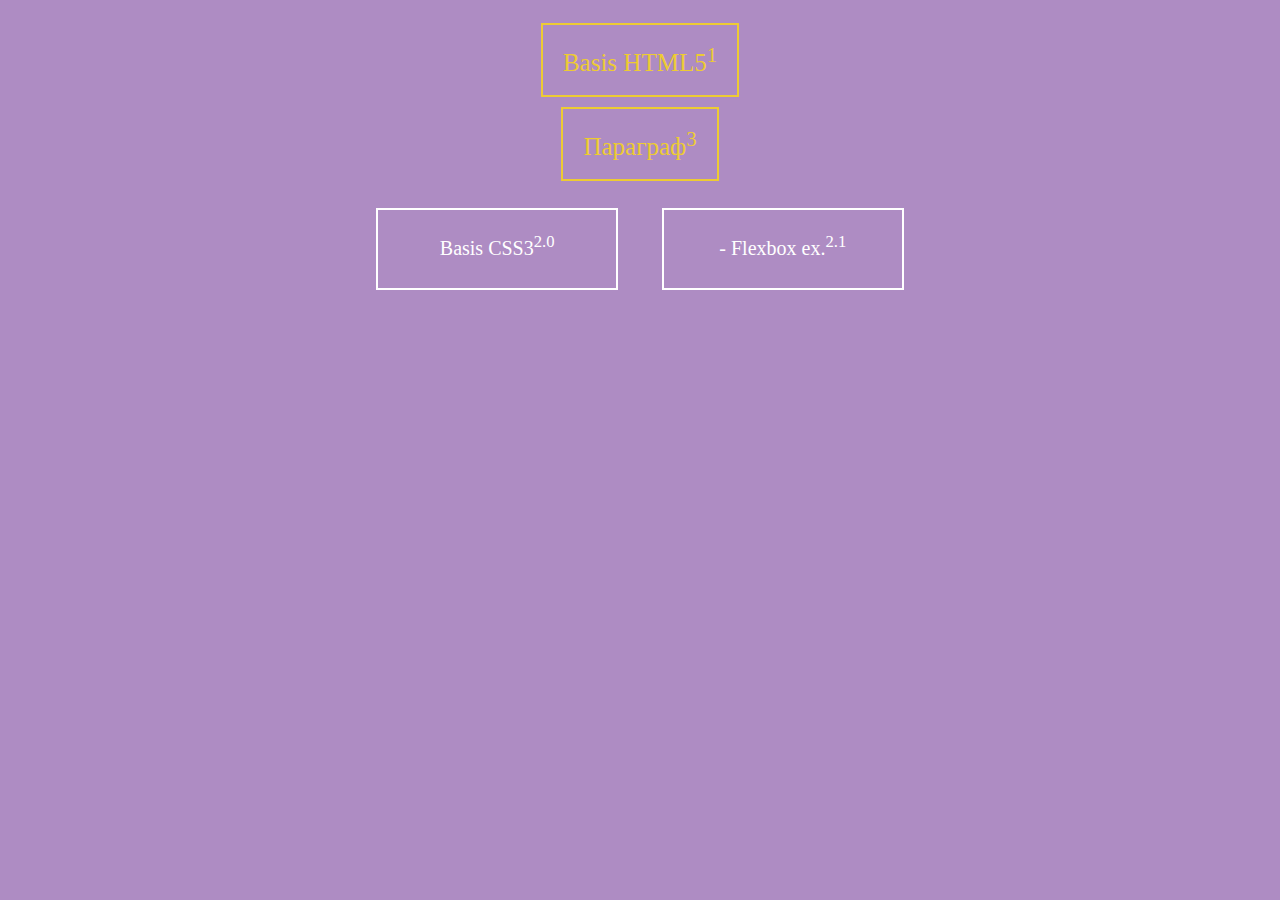
==== HTML/index.html @ 4208562d "initial commit" ====
<!DOCTYPE html>
<html lang="en">
  <head>
    <!-- <base href="content/"> -->

    <meta name="description" content="Навигациоонный элемент E2Book" />
    <meta name="author" content="Andrei K." />
    <meta charset="UTF-8" />

    <meta name="viewport" content="width=device-width, initial-scale=1.0" />
    <link rel="stylesheet" type="text/css" href="../res/css/styles.css" />
    <title>Navigation Page</title>
  </head>
  <body class="body">
    <div class="main_div">
      <div class="content_div">
        <a class="main_link" href="../HTML/html_test.html"
          >Basis HTML5<sup>1</sup></a
        >
        <br />
        <a class="main_link" href="#paragraph2">Параграф<sup>3</sup></a
        ><br />
      </div>
    </div>
    <div class="flex-div">
      <a class="main_link flex-item" href="../HTML/css_test.html"
        >Basis CSS3<sup>2.0</sup></a
      >
      <a class="main_link flex-item" href="../HTML/flexbox.html">
        - Flexbox ex.<sup>2.1</sup></a
      >
    </div>
  </body>
</html>
---- res/css/styles.css ----
/* * {
  padding: 0%;
  margin: 0%;
} */
/* @import url("https://fonts.googleapis.com/css2?family=Poppins:ital,wght@0,100;0,200;0,300;0,400;0,500;0,600;0,700;0,800;0,900;1,100;1,200;1,300;1,400;1,500;1,600;1,700;1,800;1,900&family=Qwitcher+Grypen:wght@400;700&display=swap"); */
/* @font-face {
  font-family: "Poppins";
  src: url("/res/fonts/Poppins-Regular.ttf");
  font-weight: 400;
  font-style: normal;
  font-display: swap;
} */
/* @font-face {
  font-family: "Poppins";
  src: url("/res//fonts/Poppins-Regular.ttf");
  font-weight: 400;
  font-style: normal;
  font-display: swap;
} */

/* .fonts {
  font-family: "Poppins";
} */
.main_link {
  font-family: Consolas;
  justify-content: center;
  align-items: center;
  margin: 5px;
  height: 30px;
  text-decoration: none; /*Убираем стандартное подчёркивание ссылки если оно ещё не убрано*/
  display: inline-block; /*делаем чтобы наша ссылка из строчного элемента превратилась в строчно-блочный*/
  line-height: 1; /*Задаём высоту строки (можно в пикселях)*/
  color: #edcb33; /*Задаём цвет ссылки*/
  border: 2px solid;
  padding: 20px;
}
.main_link:after {
  display: block; /*превращаем его в блочный элемент*/
  content: ""; /*контента в данном блоке не будет поэтому в кавычках ничего не ставим*/
  height: 3px; /*задаём высоту линии*/
  width: 0%; /*задаём начальную ширину элемента (линии)*/
  background-color: #b380b5; /*цвет фона элемента*/
  transition: width 1s linear; /*данное свойство отвечает за плавное изменение ширины. Здесь можно задать время анимации в секундах (в данном случае задано 0.4 секунды)*/
}

.link a:hover:after,
.link a:focus:after {
  width: 100%;
}
a {
  text-decoration: none; /*Убираем стандартное подчёркивание ссылки если оно ещё не убрано*/
  display: inline-block; /*делаем чтобы наша ссылка из строчного элемента превратилась в строчно-блочный 
    line-height: 1; /*Задаём высоту строки (можно в пикселях)*/
  color: #59e7c8; /*Задаём цвет ссылки*/
}
a:after {
  display: block; /*превращаем его в блочный элемент*/
  content: ""; /*контента в данном блоке не будет поэтому в кавычках ничего не ставим*/
  height: 3px; /*задаём высоту линии*/
  width: 0%; /*задаём начальную ширину элемента (линии)*/
  background-color: #a784b5; /*цвет фона элемента*/
  transition: width 2s linear; /*данное свойство отвечает за плавное изменение ширины. Здесь можно задать время анимации в секундах (в данном случае задано 0.4 секунды)*/
}
a:hover:after,
a:focus:after {
  width: 100%;
}
a:hover {
  color: #65e7e3;
}
header {
  width: 100vw;
}
.main_div {
  display: block;
  /* background: rgb(106, 182, 199); */
  align-items: center;

  width: 220px;
  justify-content: center;
  margin-left: auto;
  margin-right: auto;
  font-size: 25px;
}
.content_div {
  display: block;
  align-items: center;
  justify-content: center;
  text-align: center;
  padding-top: 10px;
  /* background-color: bisque; */
  border-radius: 10px;
}

.body {
  background: #ae8cc3;
  background-image: url("https://avatars.mds.yandex.net/i?id=8b2ffc0ca35e71a973d6b44daa8eac3d_l-8224882-images-thumbs&ref=rim&n=13&w=1920&h=1080");
  background-size: cover;
}

.body1 {
  background: #ae8cc3;
  background-image: url("https://i.pinimg.com/originals/6b/b8/bf/6bb8bfc93f4d236c5cb8446c4ed2f5fe.jpg");
  background-size: inherit;
}

.body_css {
  background: #ae8cc3;
  background-image: url("https://i.ytimg.com/vi/AdyAXSC1bRY/maxresdefault.jpg?sqp=-oaymwEmCIAKENAF8quKqQMa8AEB-AH-CYAC0AWKAgwIABABGCogWSh_MA8=&amp;rs=AOn4CLBdnyCJAShDKPAisSN-ulhDhaa_IQ");
  background-size: cover;
  margin: 0;
  padding: 0;
  width: 100vw;
  height: 100vh;
  overflow-x: hidden;
  overflow-y: scroll;
  /* opacity: 1  ; */
}
.all_blur {
  backdrop-filter: blur(4px);
  display: block;
  width: 100vw;
  /* height: 100vh; */
}

.img {
  background-size: cover;
  float: left;
  margin-right: 10px;
  height: 300px;
  width: 300px;
}
.img1 {
  background-image: url("https://zefirka.club/uploads/posts/2022-11/1667338154_1-zefirka-club-p-pikselnie-risunki-anime-1.png");
}

.div_img {
  margin-top: 50px;
  display: block;
  height: 400px;
  width: 400px;
  margin-left: auto;
  margin-right: auto;
}
.div_img1 > p {
  color: #b380b5;
}

.div_img2 > p {
  color: #ba4c7a;
}
.img2 {
  background-image: url("https://furman.top/uploads/posts/2023-05/1683287876_furman-top-p-pikselnii-zamok-fon-instagram-57.png");
}
ol > li {
  color: antiquewhite;
  font-size: 20px;
}
ul > li {
  color: rgb(167, 118, 54);
  font-size: 30px;
}
h2 {
  display: inline-block;
  border: solid 2px;
  padding: 10px;
  color: rgb(141, 247, 224);
}

details {
  display: block;
  height: 400px;
  width: 500px;
  margin-left: auto;
  margin-right: auto;
  overflow-x: hidden;
}
details > summary {
  font-size: 50px;
  color: rgb(245, 223, 194);
}
details li {
  font-size: 40px;
  color: rgb(185, 133, 225);
}

.table_div {
  display: block;
}
table {
  font-size: 60px;
  margin-left: auto;
  margin-right: auto;
  color: #edcb33;
  /* border: solid 3px; */
}

td {
  border: 2px solid #edcb33;
}

.img_link {
  width: 300;
  height: 200px;
  background-size: cover;
}
.div_iframe {
  width: 1000px;
  height: 600px;
  margin-top: 50px;
  margin-bottom: 100px;
  display: block;
  margin-left: auto;
  margin-right: auto;
}

.div_iframe > h2 {
  width: 170px;
  display: block;
  margin-left: auto;
  margin-right: auto;
}

iframe {
  width: 99%;
  height: 99%;
}

.p_1 {
  /* color: rgb(225, 210, 189); */
  font-family: "Jersey10";
  font-size: 40px;
  background-image: linear-gradient(to left, #654965, #eec4f3);
  color: transparent;
  background-clip: text;
  padding-left: 100px;
  padding-right: 100px;
  text-align: justify;
  text-indent: 35px;
}
.p_1_1 {
  text-shadow: 3px -2px 1px #e5d8d8;
}

.message_container {
  display: block;
  width: 100%vw;
  height: 100%vh;
}
.message {
  margin-top: 50px;
  font-weight: 600;
  width: 200px;
  background-color: rgb(15, 76, 155);
  height: 40px;
  font-size: 20px;
  font-family: BungeeTint;
  line-height: 40px;
  text-align: center;
  vertical-align: middle;

  border-radius: 10px;
  border-bottom-left-radius: 0px;
  color: #b1da36;
  margin-left: auto;
  margin-right: auto;
  transition: all 1.5s;
}
.message:hover {
  color: #f75ce5;
  transform: scale(110%);
}
.message::after {
  content: "";
  width: 0%; /*задаём начальную ширину элемента (линии)*/
  background-color: #a784b5; /*цвет фона элемента*/
  transition: all 1.5s linear; /*данное свойство отвечает за плавное изменение ширины. Здесь можно задать время анимации в секундах (в данном случае задано 0.4 секунды)*/
  display: block;
  border: solid 0px #f75ce5;
}
.message:hover::after {
  border: solid 1px #f75ce5;
  width: 95%;
}

.display_var {
  font-size: 30px;
  color: #11bc0e;
  display: block;
  padding-left: 20px;
  padding-right: 20px;
  margin-left: 20px;
  margin-right: 20px;
  width: 95vw;
  height: 300px;
  block-size: border-box;
}
.borders {
  margin: 3px;
  border: solid 2px #e47474;
}
.disp_inl {
  display: inline;
  background-color: #65e7e3;
}

.disp_inl-bl {
  display: inline-block;
  background-color: #65e7e3;
}
.disp_li-it {
  display: list-item;
  background-color: #65e7e3;
}
.disp_bl {
  display: block;
  background-color: #65e7e3;
}
.disp_run {
  display: run-in;
  background-color: #65e7e3;
}
.disp_flex {
  display: flex;
  background-color: #65e7e3;
}

.disp_in-table {
  display: inline-table;
  background-color: #65e7e3;
}
.disp_none {
  display: none;
  background-color: #65e7e3;
}

.wrapper_trans {
  position: relative;
  width: 100%;
  height: 400px;
}
.div_trans {
  position: absolute;
  width: 200px;
  height: 200px;
  left: 0%;
  right: 0%;
  margin: 0 auto;
  background-color: #11bc0e;
  color: #df75d6;
  top: calc(50%-200px);
  top: 50%;
  transform: translate(0, -50%);
  line-height: 190px;
  text-align: center;
  font-size: 30px;
  font-weight: 700;
  text-shadow: #ba4c7a 3px 3px 2px;
  border: solid 2px #65e7e3;
  border-radius: 10px;
  transition: all 0.8s linear;
}

.div_trans::before {
  content: "<@";
}
.div_trans::after {
  content: "@>";
}

.div_trans:hover {
  background-color: #df75d6;
  color: #11bc0e;
  text-shadow: #464c46 2px 3px 2px;
  transform-origin: center;
  /* transform: rotate(90deg) translate(-100px, -100px); */
  transform: rotate(90deg) translate(-100px, -0px) scale(80%);
}

@keyframes backgroundColorAnimation {
  0% {
    background-color: rgb(250, 62, 62);
    background-image: linear-gradient(to left, #b40505, #d77e7e);
    transform-origin: center;
    /* transform: rotate(90deg) translate(-100px, - 100px); */
    transform: rotate(0deg) translate(0px, -0px);
  }
  25% {
    background-color: rgb(247, 179, 53);
    background-image: linear-gradient(to left, #a99516, #ede38e);
    transform-origin: center;
    /* transform: rotate(90deg) translate(-100px, -100px); */
    transform: rotate(1800deg) translate(0px, -0px);
  }
  50% {
    background-color: rgb(248, 248, 61);
    background-image: linear-gradient(to left, #a29d31, #22ae12);
    transform-origin: center;
    /* transform: rotate(90deg) translate(-100px, -100px); */
    transform: rotate(3600deg) translate(0px, -0px);
  }
  75% {
    background-color: rgb(75, 254, 75);
    background-image: linear-gradient(to left, #fc1313, #a7e78f);
    transform-origin: center;
    /* transform: rotate(90deg) translate(-100px, -100px); */
    transform: rotate(5400deg) translate(0px, -0px);
  }
  100% {
    background-color: rgb(252, 78, 78);
    background-image: linear-gradient(to left, #fc1313, #d77e7e);
    transform-origin: center;
    /* transform: rotate(90deg) translate(-100px, -100px); */
    transform: rotate(7200deg) translate(0px, -0px);
  }
}

.div_test_wrap {
  width: 100vw;
  padding-bottom: 100px;
}
.div_test_wrap > p {
  display: block;
  border: solid 3px #ea51eaa2;
  font-size: 80px;

  text-decoration: overline #7bc2c3b1;
  font-family: "Poppins";
  color: #c7c9db;
  text-align: center;
}
.div_test {
  width: 200px;
  height: 200px;
  margin: 0 auto;
  border: 1px solid #333;
  background-color: red;
  transition: all 1s;
  border-radius: 65px;
  line-height: 10px;
  color: #ee8fddd7;
  font-size: 40px;
  margin-top: 50px;
  margin-bottom: 50px;
}
.div_test:hover {
  transform: scale(120%);
  background-color: #000;
  animation-name: backgroundColorAnimation;
  animation-duration: 2s;
  animation-timing-function: linear;
  animation-iteration-count: infinite;
}

.flex-container {
  display: flex;
  width: 100%;
  margin-top: 50px;
  justify-content: center;
  align-items: center;
  flex-direction: row;
  flex-wrap: wrap;
}
.flex-container2 {
  flex-direction: column;
  justify-content: center;
  align-items: center;
}

.flex-item {
  color: #ffffff;
  border: 2px solid #fff;
  padding: 15px;
  margin-right: 20px;
  margin-bottom: 40px;
  width: 25%;
}
.flex-item2 {
  margin-top: 10px;
  width: 60%;
}

.flex-div {
  display: flex;
  flex-direction: row;
  width: 60%;
  margin: 0 auto;
  justify-content: center;
}

.flex-item {
  font-size: 20px;
  padding: 0;
  margin: 0;
  padding: 1.2em;
  margin: 1.1em;
  text-align: center;
}
.fb_body {
  background-color: #458583;
  position: relative;
  width: 99%;
}
.fb_header {
  position: fixed;
  display: flex;
  flex-direction: row;
  width: 80%;
  justify-content: center;
  right: 0;
  left: 0;
  margin: 0 auto;
}
.fb_item {
  display: block;
  padding: 1.1rem;
  /* border: solid 2px #22ae12; */
  /* border-radius: 1.3rem; */
  /* margin: 1.2rem; */
  margin: 1px;
  flex: 1 0 auto;
  text-align: center;
  font-size: 1.2rem;
  height: 3rem;
  line-height: 3rem;
  color: #f6f6f6;
}
.fb_it1 {
  background-color: #47bce0;
}
.fb_it2 {
  background-color: #4fdf4f;
}
.fb_it3 {
  background-color: #e8c64d;
}
.fb_it4 {
  background-color: #4247e3;
}
.fb_it5 {
  background-color: #df6d39;
}
.fb_it6 {
  background-color: #bd3ac2;
}
.fb_main {
  padding-top: 100px;
  display: flex;
  flex-direction: row;
  width: 80%;
  justify-content: space-around;
  right: 0;
  left: 0;
  margin: 0 auto;
  background-color: #11bc0e;
}

.fb_aside {
  display: flex;
  flex-direction: column;
  width: 26%;
  justify-content: flex-start;
  right: 0;
  left: 0;
  /* margin: 0 auto; */
  background-color: #11bc0e;
  flex: 0 1 auto;
}
.fb_aside_it {
  align-items: flex-start;
  max-height: 4rem;
  margin-bottom: 2px;
  background-color: #ed3232;
  font-size: 1.5rem;
  line-height: 4rem;
}

.fb_section {
  width: 74%;
  display: flex;
  flex-direction: column;
  justify-content: flex-start;
  align-items: end;
}

.fb_article {
  display: block;
  width: 95%;
  align-items: center;
  padding: 0;
  margin-bottom: 10px;
}

.fb_article_img {
  /* padding-left: 40px;
  padding-right: 40px; */

  background-image: url("https://avatars.mds.yandex.net/i?id=8b2ffc0ca35e71a973d6b44daa8eac3d_l-8224882-images-thumbs&ref=rim&n=13&w=1920&h=1080");
  background-size: cover;
  background-repeat: no-repeat;
  width: 100%;
  height: 350px;
}
.fb_article_add {
  display: flex;
  flex-direction: row;
  justify-content: space-between;
}

.fb_article_div {
  display: flex;
  flex-direction: column;
  justify-content: center;
  line-height: 1.2rem;
  font-size: 1rem;
  width: 43%;
  padding: 1rem;
  height: 4rem;
  color: #ffffff;

  text-align: center;
  /* justify-items: center; */
  /* vertical-align: middle; */
  margin-right: auto 0;
}

.fb_article_div1 {
  background-color: #e8c64d;
}
.fb_article_div2 {
  background-color: #48d8f1;
}

span {
  align-items: center;
  vertical-align: middle;
}
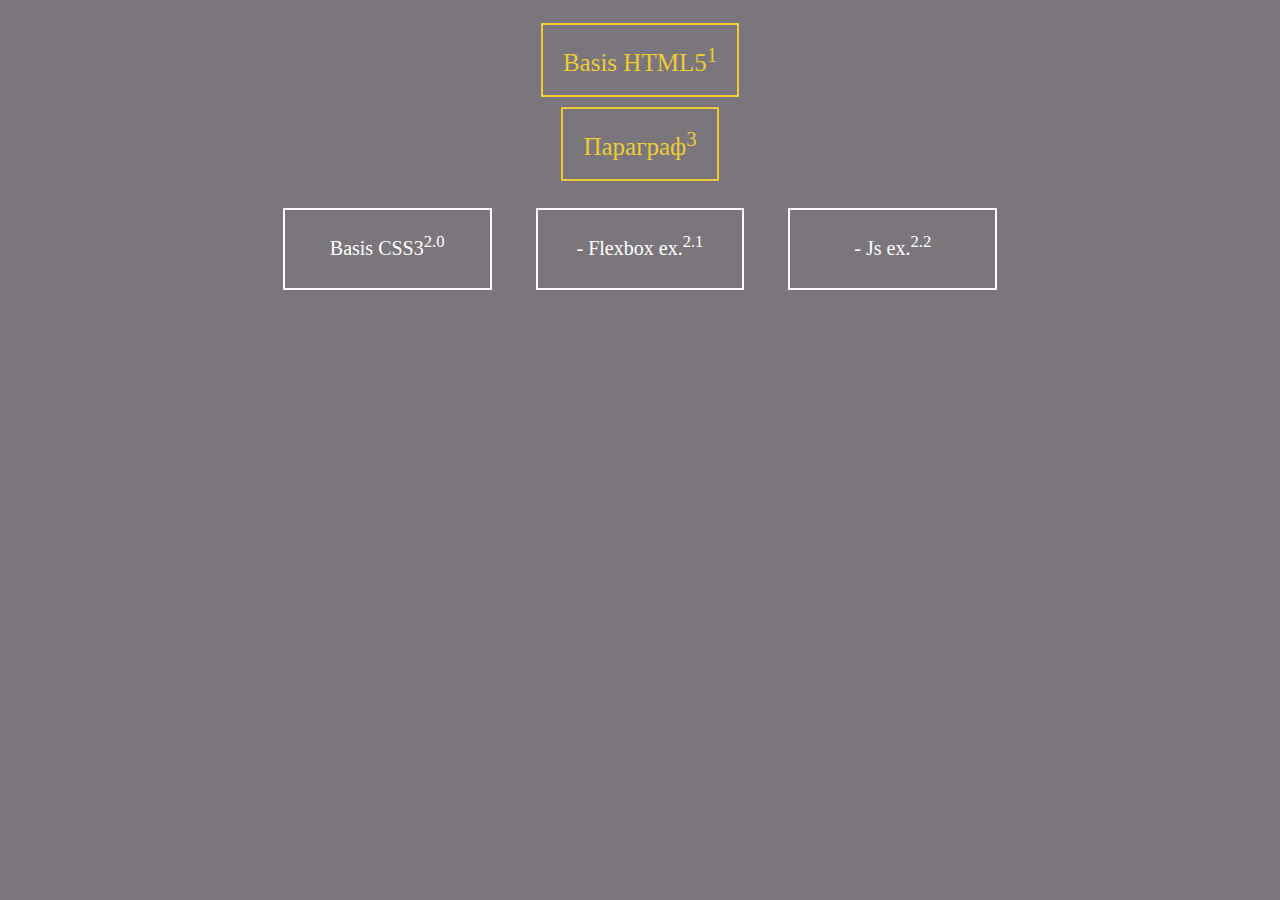
==== commit 470c2f23: "adding Js basis" ====
--- a/HTML/index.html
+++ b/HTML/index.html
@@ -29,6 +29,9 @@
       <a class="main_link flex-item" href="../HTML/flexbox.html">
         - Flexbox ex.<sup>2.1</sup></a
       >
+      <a class="main_link flex-item" href="../HTML/jsTest.html">
+        - Js ex.<sup>2.2</sup></a
+      >
     </div>
   </body>
 </html>
--- a/res/css/styles.css
+++ b/res/css/styles.css
@@ -93,7 +93,7 @@
 }
 
 .body {
-  background: #ae8cc3;
+  background: #7a767c;
   background-image: url("https://avatars.mds.yandex.net/i?id=8b2ffc0ca35e71a973d6b44daa8eac3d_l-8224882-images-thumbs&ref=rim&n=13&w=1920&h=1080");
   background-size: cover;
 }
@@ -497,7 +497,7 @@
   text-align: center;
 }
 .fb_body {
-  background-color: #458583;
+  background-color: #575959;
   position: relative;
   width: 99%;
 }
@@ -552,7 +552,7 @@
   right: 0;
   left: 0;
   margin: 0 auto;
-  background-color: #11bc0e;
+  /* background-color: #11bc0e; */
 }
 
 .fb_aside {
@@ -563,7 +563,7 @@
   right: 0;
   left: 0;
   /* margin: 0 auto; */
-  background-color: #11bc0e;
+  /* background-color: #11bc0e; */
   flex: 0 1 auto;
 }
 .fb_aside_it {
@@ -631,7 +631,72 @@
   background-color: #48d8f1;
 }
 
+.fb_article_div_central {
+  width: 90%;
+  font-size: 1.8rem;
+}
+
 span {
   align-items: center;
   vertical-align: middle;
 }
+.fb_article_div_green {
+  background-color: #22ae12;
+}
+.fb_article_div_violet {
+  background-color: violet;
+}
+.fb_article_div_red {
+  background-color: rgb(229, 106, 61);
+}
+.fb_article_div_3_el {
+  line-height: 1.2rem;
+  font-size: 1rem;
+  width: 27%;
+  padding: 1rem;
+  height: 10rem;
+}
+
+@media (max-width: 772px) {
+}
+
+@media (max-width: 975px) {
+  .fb_article {
+    flex-direction: column;
+  }
+
+  .fb_article_div {
+    width: 88%;
+    font-size: 1rem;
+    margin-bottom: 1.2rem;
+  }
+  .fb_aside_it {
+    font-size: 1rem;
+  }
+  .fb_item {
+    font-size: 1rem;
+    height: 2rem;
+    line-height: 2rem;
+  }
+  .fb_header {
+    width: 95%;
+  }
+  .fb_main {
+    width: 95%;
+  }
+}
+@media (max-width: 600px) {
+  .fb_header {
+    /* flex-direction: column; */
+    flex-wrap: wrap;
+  }
+  .fb_aside_it {
+    font-size: 1rem;
+    height: 2rem;
+    line-height: 2rem;
+    padding: 0px;
+  }
+  .fb_main {
+    padding-top: 150px;
+  }
+}
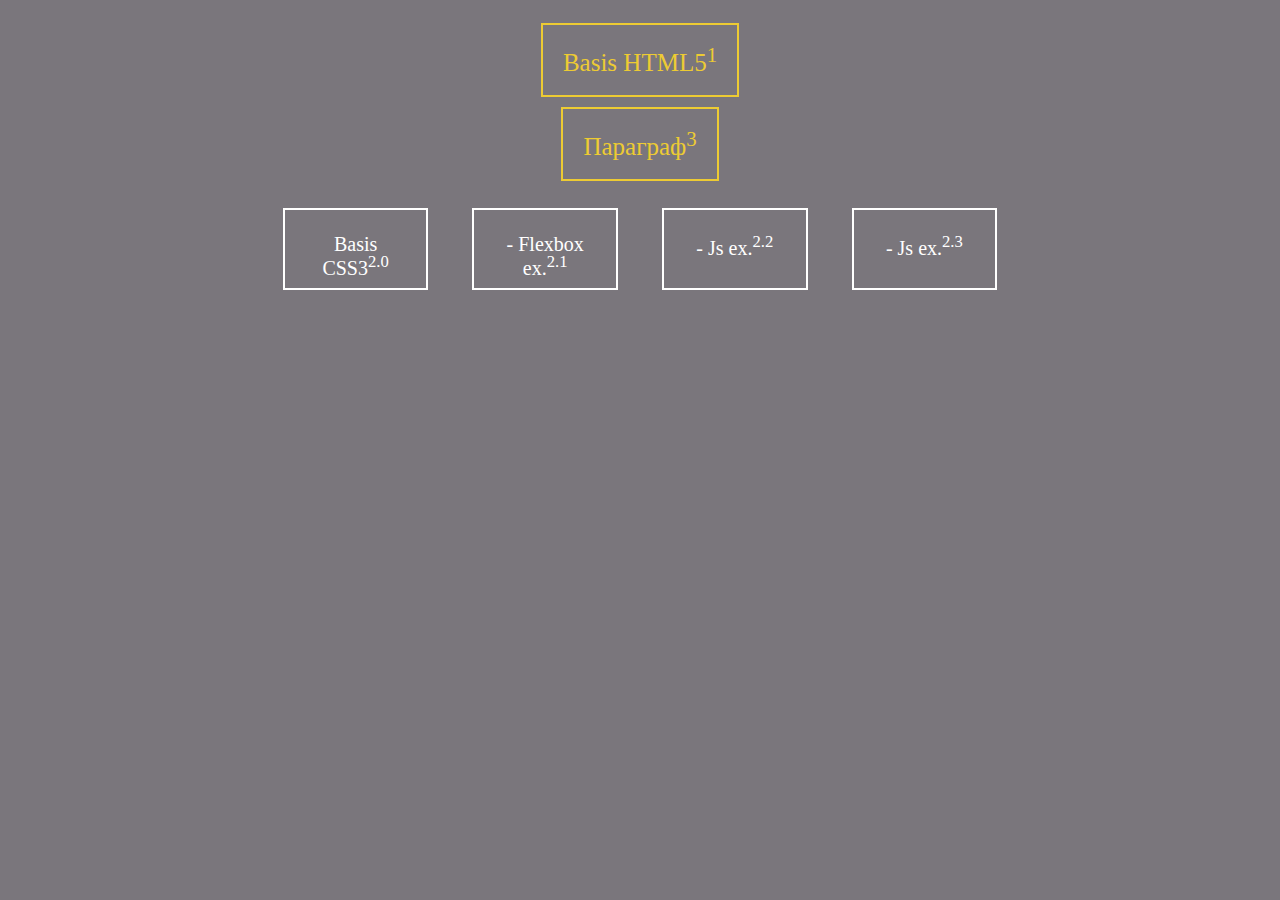
==== commit 4ddce063: "updated loading status only" ====
--- a/HTML/index.html
+++ b/HTML/index.html
@@ -31,6 +31,8 @@
       >
       <a class="main_link flex-item" href="../HTML/jsTest.html">
         - Js ex.<sup>2.2</sup></a
+      ><a class="main_link flex-item" href="../HTML/jsTest2.html">
+        - Js ex.<sup>2.3</sup></a
       >
     </div>
   </body>
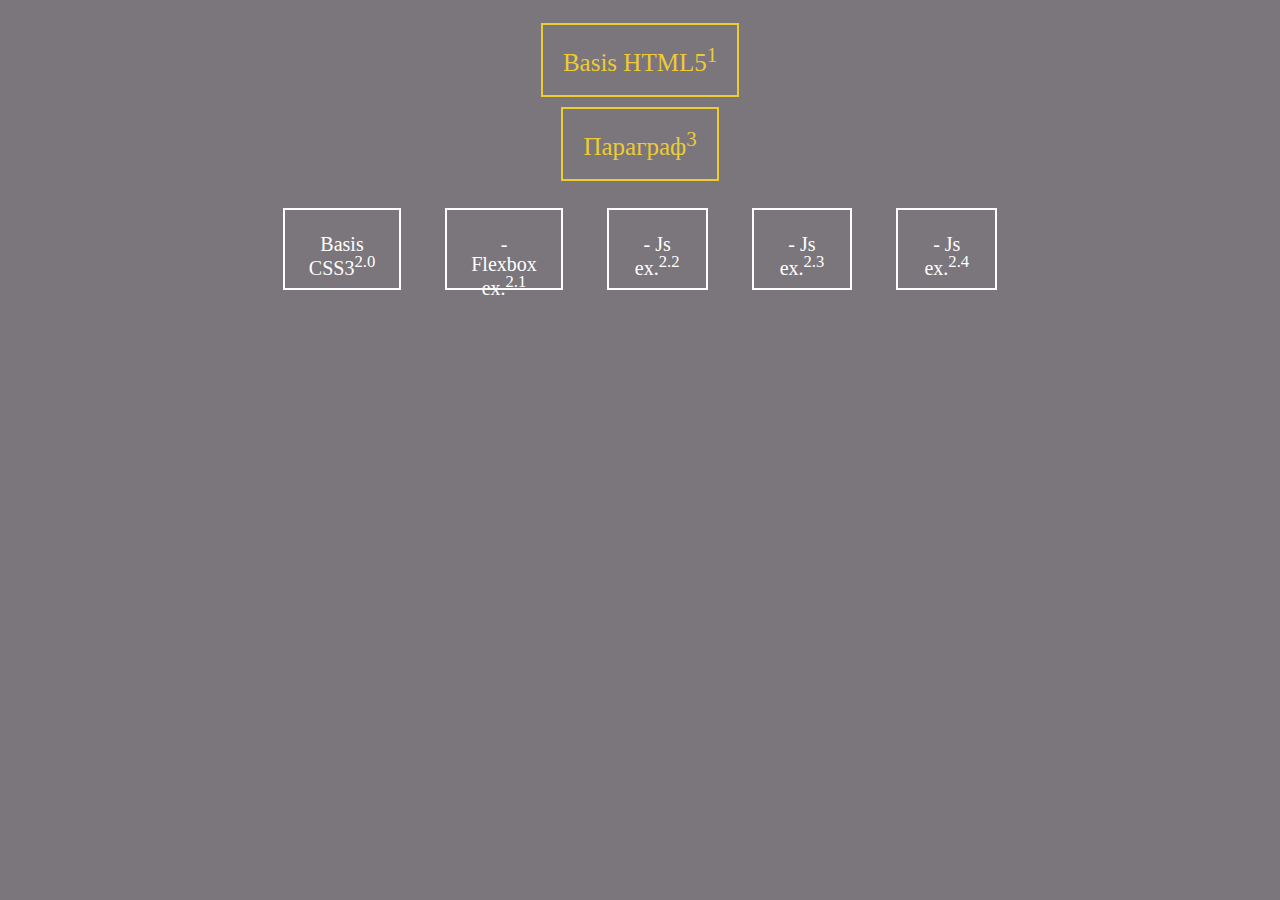
==== commit 4281d3c8: "Adding part of calculator + Operators + Variables rules" ====
--- a/HTML/index.html
+++ b/HTML/index.html
@@ -34,6 +34,9 @@
       ><a class="main_link flex-item" href="../HTML/jsTest2.html">
         - Js ex.<sup>2.3</sup></a
       >
+      <a class="main_link flex-item" href="../HTML/jsTest3.html">
+        - Js ex.<sup>2.4</sup></a
+      >
     </div>
   </body>
 </html>
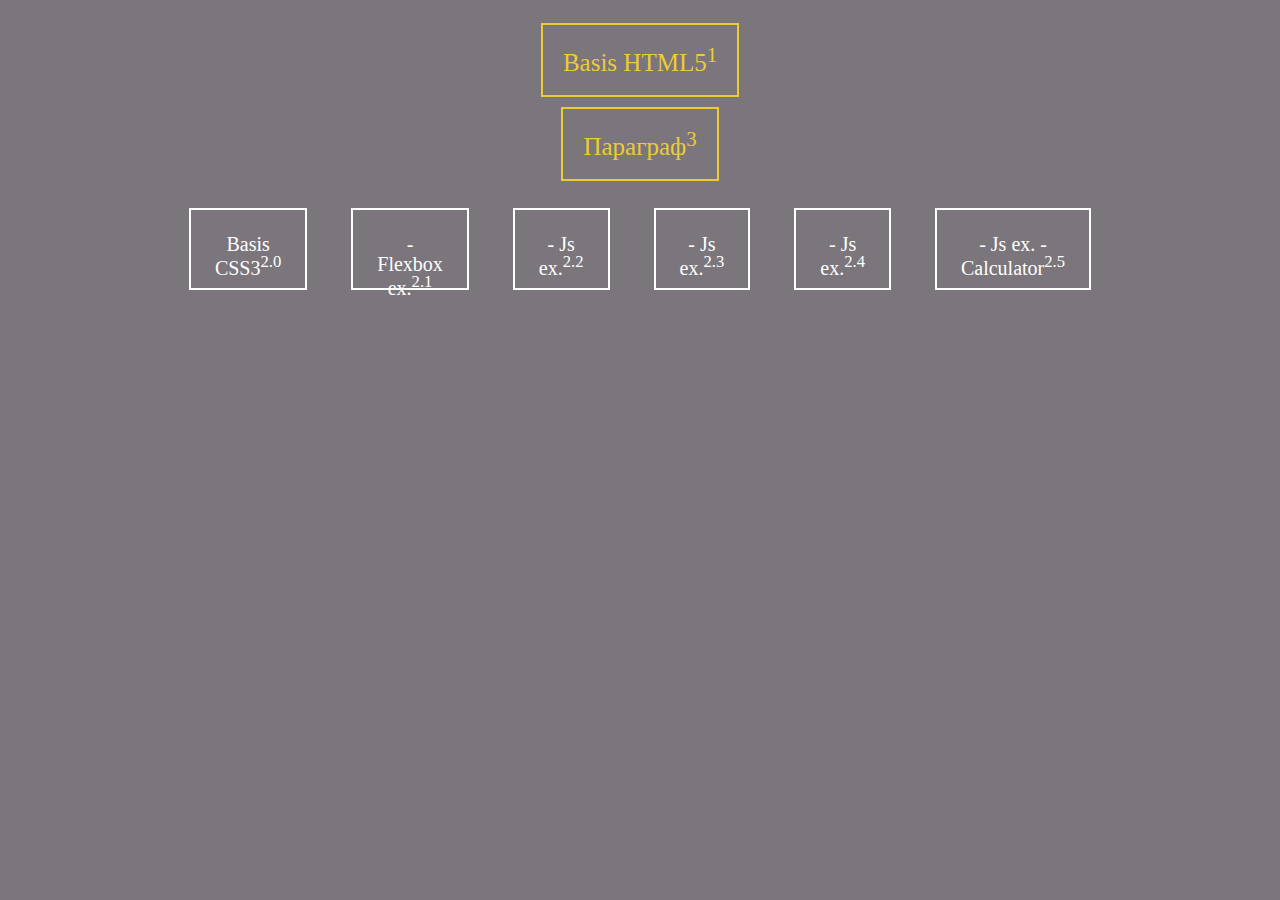
==== commit 4926cc4e: "Started Calculator: with Arrays, Functions using + bs5, html, css for Layout" ====
--- a/HTML/index.html
+++ b/HTML/index.html
@@ -37,6 +37,9 @@
       <a class="main_link flex-item" href="../HTML/jsTest3.html">
         - Js ex.<sup>2.4</sup></a
       >
+      <a class="main_link flex-item" href="../HTML/Calculator.html">
+        - Js ex. - Calculator<sup>2.5</sup></a
+      >
     </div>
   </body>
 </html>
